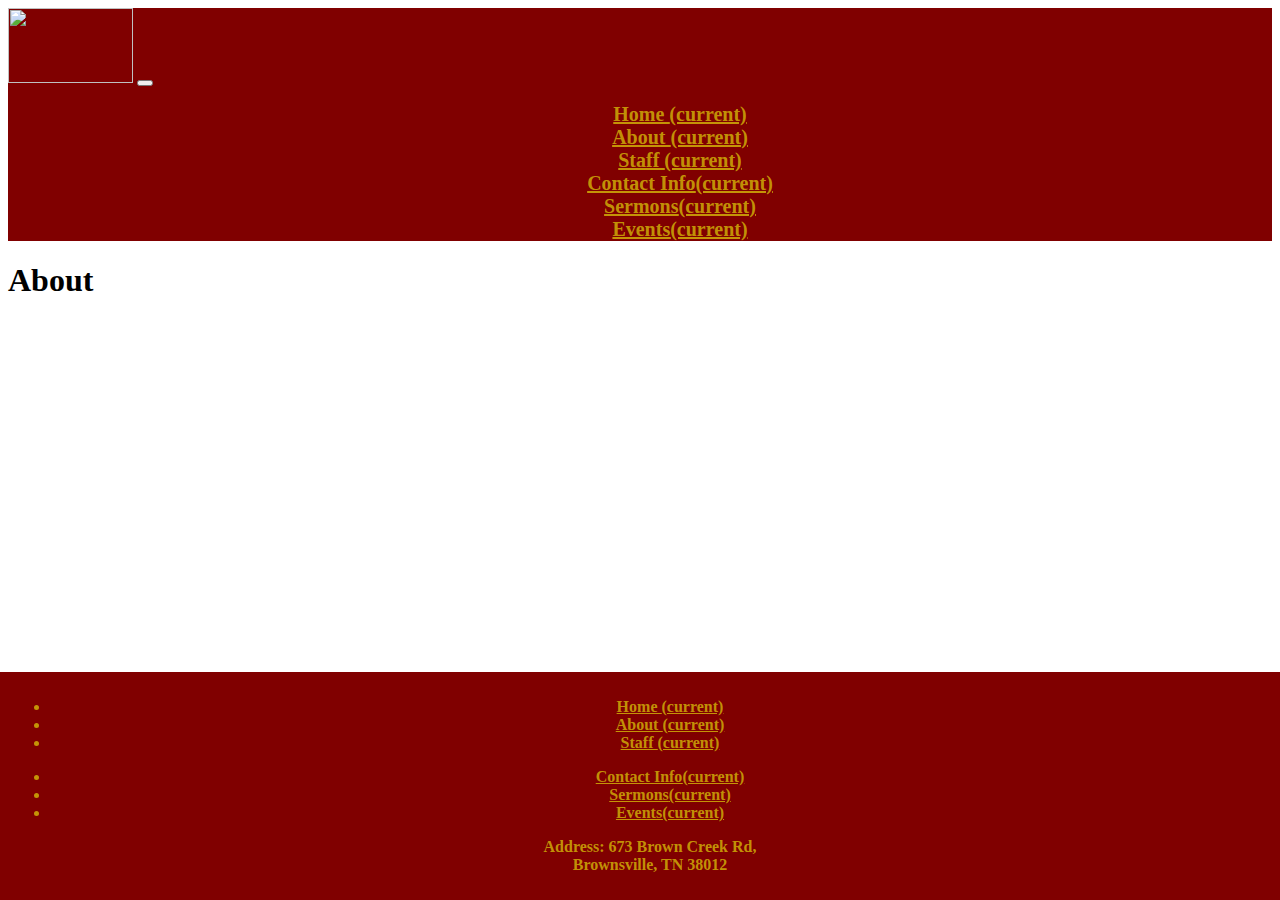
==== about.html @ 880f2a84 "s" ====
<!DOCTYPE html>
<html lang="en">
<head>
    <meta charset="UTF-8">
    <meta name="viewport" content="width=device-width, initial-scale=1.0">
    <title>Browns Creek MB Church</title>
    <link rel="stylesheet" href="https://cdn.jsdelivr.net/npm/bootstrap@4.5.3/dist/css/bootstrap.min.css" integrity="sha384-TX8t27EcRE3e/ihU7zmQxVncDAy5uIKz4rEkgIXeMed4M0jlfIDPvg6uqKI2xXr2" crossorigin="anonymous">
    <link rel="stylesheet" href="style.css">
    <script src="https://kit.fontawesome.com/a97765d390.js" crossorigin="anonymous"></script>
</head>
<body>
    <nav class="navbar navbar-expand-sm">
        <a class="navbar-brand" href="index.html"><img src="./images/logo.png" width="125px" height="75px"></a>
        <button class="navbar-toggler" type="button" data-toggle="collapse" data-target="#navbarSupportedContent" aria-controls="navbarSupportedContent" aria-expanded="false" aria-label="Toggle navigation">
          <span class="navbar-toggler-icon"></span>
        </button>
        <div class="collapse navbar-collapse justify-content-center" id="navbarSupportedContent">
          <ul class="navbar-nav col-md-12">
            <li class="nav-item active col-md-2">
              <a class="nav-link" href="index.html">Home <span class="sr-only">(current)</span></a>
            </li>
            <li class="nav-item active col-md-2">
              <a class="nav-link" href="about.html">About <span class="sr-only">(current)</span></a>
            </li>
            <li class="nav-item active col-md-2">
              <a class="nav-link" href="staff.html">Staff <span class="sr-only">(current)</span></a>
            </li>
            <li class="nav-item active col-md-2">
              <a class="nav-link" href="contact.html">Contact Info<span class="sr-only">(current)</span></a>
            </li>
            <li class="nav-item active col-md-2">
              <a class="nav-link" href="sermons.html">Sermons<span class="sr-only">(current)</span></a>
            </li>
            <li class="nav-item active col-md-2">
              <a class="nav-link" href="events.html">Events<span class="sr-only">(current)</span></a>
            </li>
          </ul>
        </div>
    </nav>
    <h1>About</h1>
    <footer class="footer col-md-12">
        <div class="row">
          <div class="footer-tabs col-md-2">
            <ul class="navbar-nav">
              <li class="nav-item active">
                <a class="nav-link-footer" href="index.html">Home <span class="sr-only">(current)</span></a>
              </li>
              <li class="nav-item active">
                <a class="nav-link-footer" href="about.html">About <span class="sr-only">(current)</span></a>
              </li>
              <li class="nav-item active">
                <a class="nav-link-footer" href="staff.html">Staff <span class="sr-only">(current)</span></a>
              </li>
            </ul>
          </div>
          <div class="footer-tabs col-md-2">
            <ul class="navbar-nav">
              <li class="nav-item active">
                <a class="nav-link-footer" href="contact.html">Contact Info<span class="sr-only">(current)</span></a>
              </li>
              <li class="nav-item active">
                <a class="nav-link-footer" href="sermons.html">Sermons<span class="sr-only">(current)</span></a>
              </li>
              <li class="nav-item active">
                <a class="nav-link-footer" href="events.html">Events<span class="sr-only">(current)</span></a>
              </li>
            </ul>
          </div>
          <div class="col-md-4"><p class="facebook-page"><a class="facebook-link" href="https://m.facebook.com/pages/category/Religious-Organization/Browns-Creek-Missionary-Baptist-Church-110218584016013/"><i class="fab fa-facebook" style="font-size:60px;"></i></a></p></div>
          <div class="col-md-4"><p class="church-address"><b>Address: 673 Brown Creek Rd,<br> Brownsville, TN 38012</b></p></div>
    </footer>
    



    <script src="https://code.jquery.com/jquery-3.5.1.slim.min.js" integrity="sha384-DfXdz2htPH0lsSSs5nCTpuj/zy4C+OGpamoFVy38MVBnE+IbbVYUew+OrCXaRkfj" crossorigin="anonymous"></script>
    <script src="https://cdn.jsdelivr.net/npm/bootstrap@4.5.3/dist/js/bootstrap.bundle.min.js" integrity="sha384-ho+j7jyWK8fNQe+A12Hb8AhRq26LrZ/JpcUGGOn+Y7RsweNrtN/tE3MoK7ZeZDyx" crossorigin="anonymous"></script>
</body>
</html>
---- style.css ----
.navbar-toggler-icon{
    background-color: grey;
}
nav{
    background-color: maroon;
}
.facebook-page{
    text-align: center;
    color: rgba(207, 171, 8, 0.863);
    font-size: 14px;
    font-family: Georgia;
}
.church-address {
    text-align: center;
    color: rgba(207, 171, 8, 0.863);
    font-size: 16px;
    font-family: Georgia;
}
.footer-tabs {
    text-align: center;
    color: rgba(207, 171, 8, 0.863);
    font-size: 16px;
    font-family: Georgia;
}
.footer {
    position: fixed;
    left: 0;
    bottom: 0;
    width: 100%;
    background-color: maroon;
    color: rgb(0, 0, 0);
    text-align: center;
    padding: 10px;

}

.col-md-12 {
    list-style:  none;
    font-weight: bold;
    width: 100%;
    text-align: center;
}
.nav-link {
    font-size: 20px;
    color: rgba(207, 171, 8, 0.863);
}
.nav-link-footer{
    font-size: 16px;
    color: rgba(207, 171, 8, 0.863);
}
.facebook-link {
    font-size: 16px;
    color: rgba(207, 171, 8, 0.863);
}
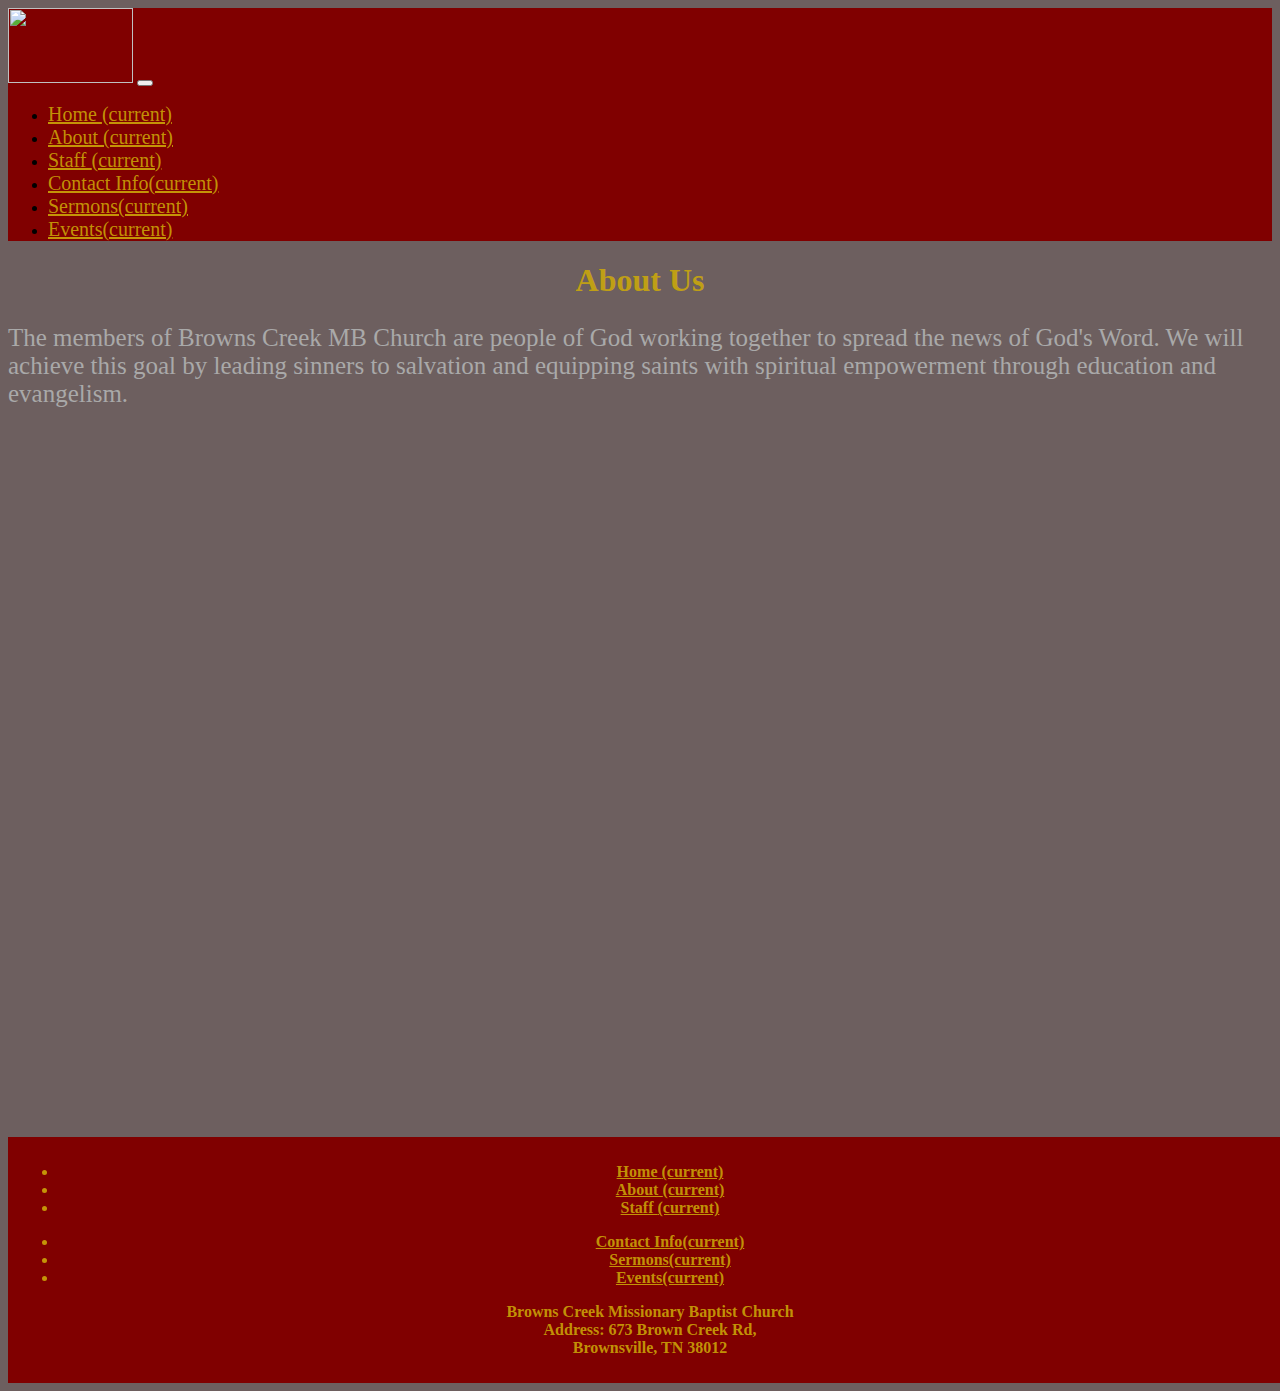
==== commit a69484a9: "meta tags added" ====
--- a/about.html
+++ b/about.html
@@ -1,12 +1,16 @@
 <!DOCTYPE html>
 <html lang="en">
 <head>
-    <meta charset="UTF-8">
-    <meta name="viewport" content="width=device-width, initial-scale=1.0">
-    <title>Browns Creek MB Church</title>
-    <link rel="stylesheet" href="https://cdn.jsdelivr.net/npm/bootstrap@4.5.3/dist/css/bootstrap.min.css" integrity="sha384-TX8t27EcRE3e/ihU7zmQxVncDAy5uIKz4rEkgIXeMed4M0jlfIDPvg6uqKI2xXr2" crossorigin="anonymous">
-    <link rel="stylesheet" href="style.css">
-    <script src="https://kit.fontawesome.com/a97765d390.js" crossorigin="anonymous"></script>
+  <meta charset="UTF-8">
+  <meta name="viewport" content="width=device-width, initial-scale=1.0">
+  <meta name="description" content="Browns Creek MB Church About Page">
+  <meta name="keywords" content="HTML, CSS, Bootstrap">
+  <meta name="author" content="Chase Bryant, Skyler Perkins, Logan Stranak">
+  <title>Browns Creek MB Church</title>
+  <link rel="stylesheet" href="https://cdn.jsdelivr.net/npm/bootstrap@4.5.3/dist/css/bootstrap.min.css" integrity="sha384-TX8t27EcRE3e/ihU7zmQxVncDAy5uIKz4rEkgIXeMed4M0jlfIDPvg6uqKI2xXr2" crossorigin="anonymous">
+  <link rel="stylesheet" href="style.css">
+  <script src="https://kit.fontawesome.com/a97765d390.js" crossorigin="anonymous"></script>
+
 </head>
 <body>
     <nav class="navbar navbar-expand-sm">
@@ -37,38 +41,45 @@
           </ul>
         </div>
     </nav>
-    <h1>About</h1>
-    <footer class="footer col-md-12">
-        <div class="row">
-          <div class="footer-tabs col-md-2">
-            <ul class="navbar-nav">
-              <li class="nav-item active">
-                <a class="nav-link-footer" href="index.html">Home <span class="sr-only">(current)</span></a>
-              </li>
-              <li class="nav-item active">
-                <a class="nav-link-footer" href="about.html">About <span class="sr-only">(current)</span></a>
-              </li>
-              <li class="nav-item active">
-                <a class="nav-link-footer" href="staff.html">Staff <span class="sr-only">(current)</span></a>
-              </li>
-            </ul>
-          </div>
-          <div class="footer-tabs col-md-2">
-            <ul class="navbar-nav">
-              <li class="nav-item active">
-                <a class="nav-link-footer" href="contact.html">Contact Info<span class="sr-only">(current)</span></a>
-              </li>
-              <li class="nav-item active">
-                <a class="nav-link-footer" href="sermons.html">Sermons<span class="sr-only">(current)</span></a>
-              </li>
-              <li class="nav-item active">
-                <a class="nav-link-footer" href="events.html">Events<span class="sr-only">(current)</span></a>
-              </li>
-            </ul>
-          </div>
-          <div class="col-md-4"><p class="facebook-page"><a class="facebook-link" href="https://m.facebook.com/pages/category/Religious-Organization/Browns-Creek-Missionary-Baptist-Church-110218584016013/"><i class="fab fa-facebook" style="font-size:60px;"></i></a></p></div>
-          <div class="col-md-4"><p class="church-address"><b>Address: 673 Brown Creek Rd,<br> Brownsville, TN 38012</b></p></div>
-    </footer>
+    <h1 class="about-header">About Us</h1>
+    <p class="about-page">
+      The members of Browns Creek MB Church are people of God working 
+      together to spread the news of God's Word. We will achieve this
+      goal by leading sinners to salvation and equipping saints with 
+      spiritual empowerment through education and evangelism.<br>
+    </p>
+    <iframe width="100%" height="700" src="https://www.youtube.com/embed/O4V4C38uZJI" frameborder="0" allow="accelerometer; autoplay; clipboard-write; encrypted-media; gyroscope; picture-in-picture" allowfullscreen></iframe>
+    <footer class="footer col-md-12-footer">
+      <div class="row">
+        <div class="footer-tabs col-md-2">
+          <ul class="navbar-nav">
+            <li class="nav-item active">
+              <a class="nav-link-footer" href="index.html">Home <span class="sr-only">(current)</span></a>
+            </li>
+            <li class="nav-item active">
+              <a class="nav-link-footer" href="about.html">About <span class="sr-only">(current)</span></a>
+            </li>
+            <li class="nav-item active">
+              <a class="nav-link-footer" href="staff.html">Staff <span class="sr-only">(current)</span></a>
+            </li>
+          </ul>
+        </div>
+        <div class="footer-tabs col-md-2">
+          <ul class="navbar-nav">
+            <li class="nav-item active">
+              <a class="nav-link-footer" href="contact.html">Contact Info<span class="sr-only">(current)</span></a>
+            </li>
+            <li class="nav-item active">
+              <a class="nav-link-footer" href="sermons.html">Sermons<span class="sr-only">(current)</span></a>
+            </li>
+            <li class="nav-item active">
+              <a class="nav-link-footer" href="events.html">Events<span class="sr-only">(current)</span></a>
+            </li>
+          </ul>
+        </div>
+        <div class="col-md-4"><p class="facebook-page"><a class="facebook-link" href="https://m.facebook.com/pages/category/Religious-Organization/Browns-Creek-Missionary-Baptist-Church-110218584016013/"><i class="fab fa-facebook" style="font-size:60px;"></i></a></p></div>
+        <div class="col-md-4"><p class="church-address">Browns Creek Missionary Baptist Church<br><b>Address: 673 Brown Creek Rd,<br> Brownsville, TN 38012</b></p></div>
+  </footer>
     
 
 
--- a/style.css
+++ b/style.css
@@ -23,7 +23,6 @@
     font-family: Georgia;
 }
 .footer {
-    position: fixed;
     left: 0;
     bottom: 0;
     width: 100%;
@@ -31,10 +30,9 @@
     color: rgb(0, 0, 0);
     text-align: center;
     padding: 10px;
-
 }
 
-.col-md-12 {
+.col-md-12-footer{
     list-style:  none;
     font-weight: bold;
     width: 100%;
@@ -52,4 +50,82 @@
     font-size: 16px;
     color: rgba(207, 171, 8, 0.863);
 }
+.carousel-item {
+    object-fit: fill;
+    height:700px;
+}
+.d-block {
+    max-width: 100%;
+    height: auto;
+}
+body {
+    background-color: rgb(109, 95, 95);
+}
+.welcome, .staff-header, .content-header, .about-header, .main-header, .sermon-header, .event-header {
+    color: rgba(207, 171, 8, 0.863);
+    font-family: Georgia;
+}
+.main-page, .contact-page, .about-page, .sermon-page {
+    color: darkgray;
+    font-size: 25px;
+    font-weight: lighter;
+}
 
+.contact-page, .about-page {
+    font-size: 25px;
+    color: darkgray;
+    font-weight: lighter;
+}
+
+.about-header, .staff-header, .calendar .about-page, .main-header, .main-page, .event-header, .sermon-header, .sermon-header{ 
+    text-align: center;
+}
+/* Three columns side by side */
+.column {
+    float: left;
+    width: 33.3%;
+    margin-bottom: 16px;
+    padding: 0 8px;
+  }
+  
+  /* Display the columns below each other instead of side by side on small screens */
+  @media screen and (max-width: 650px) {
+    .column {
+      width: 100%;
+      display: block;
+    }
+  }
+  
+
+  
+  /* Some left and right padding inside the container */
+  .container {
+    padding: 0 16px;
+  }
+  
+  /* Clear floats */
+  .container::after, .row::after {
+    content: "";
+    clear: both;
+    display: table;
+  }
+  
+  .title {
+    color: grey;
+  }
+  
+  .button {
+    border: none;
+    outline: 0;
+    display: inline-block;
+    padding: 8px;
+    color: white;
+    background-color: #000;
+    text-align: center;
+    cursor: pointer;
+    width: 100%;
+  }
+  
+  .button:hover {
+    background-color: #555;
+  }